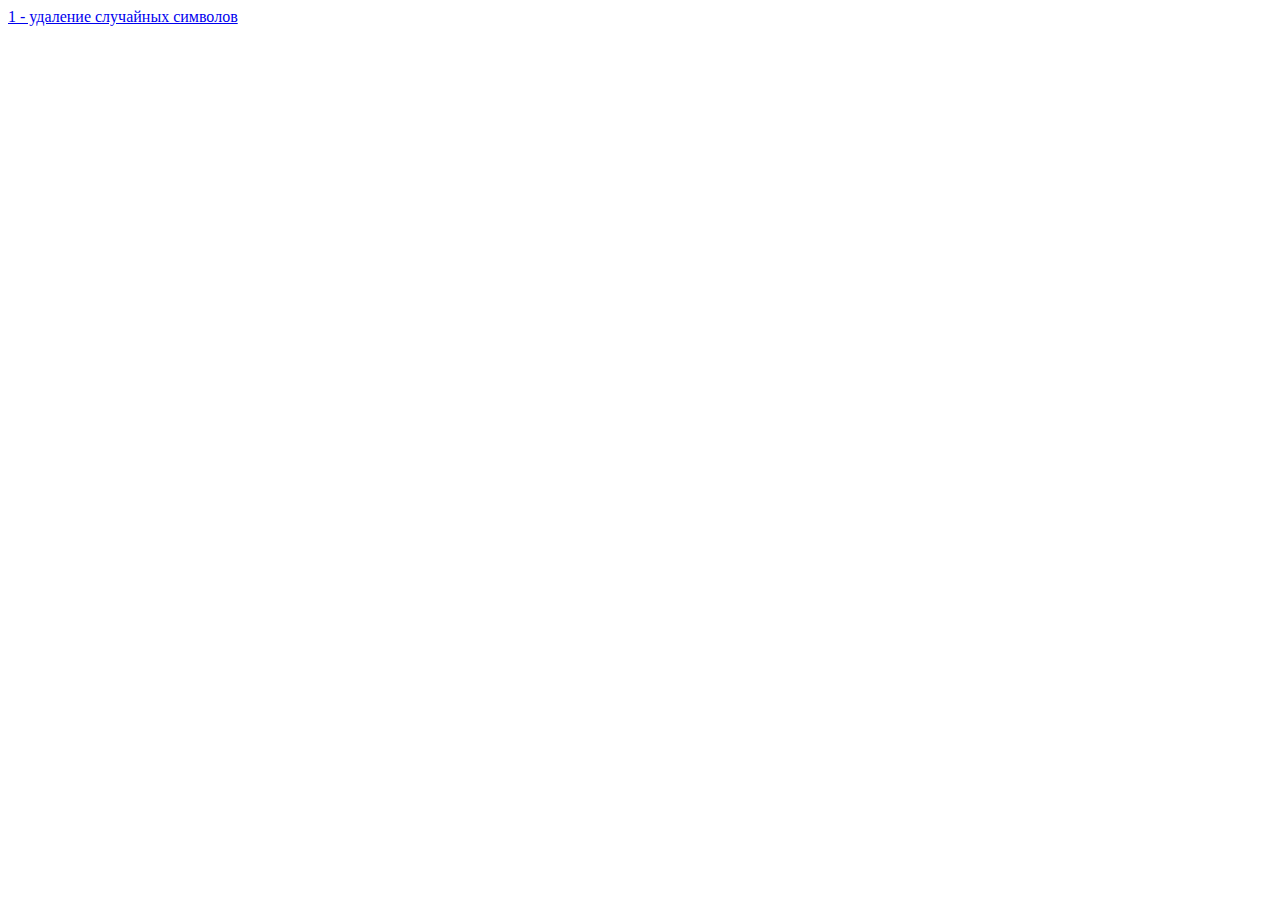
==== js/index.html @ 364c21f2 "complete 1 and 2 paragraphs of task 1" ====
<!DOCTYPE html>
<html lang="ru">
<head>
	<meta charset="UTF-8">
	<meta name="viewport" content="width=device-width, initial-scale=1.0">
	<title>Js</title>
</head>
<body>
	<a href="1/index.html">1 - удаление случайных символов</a>
</body>
</html>
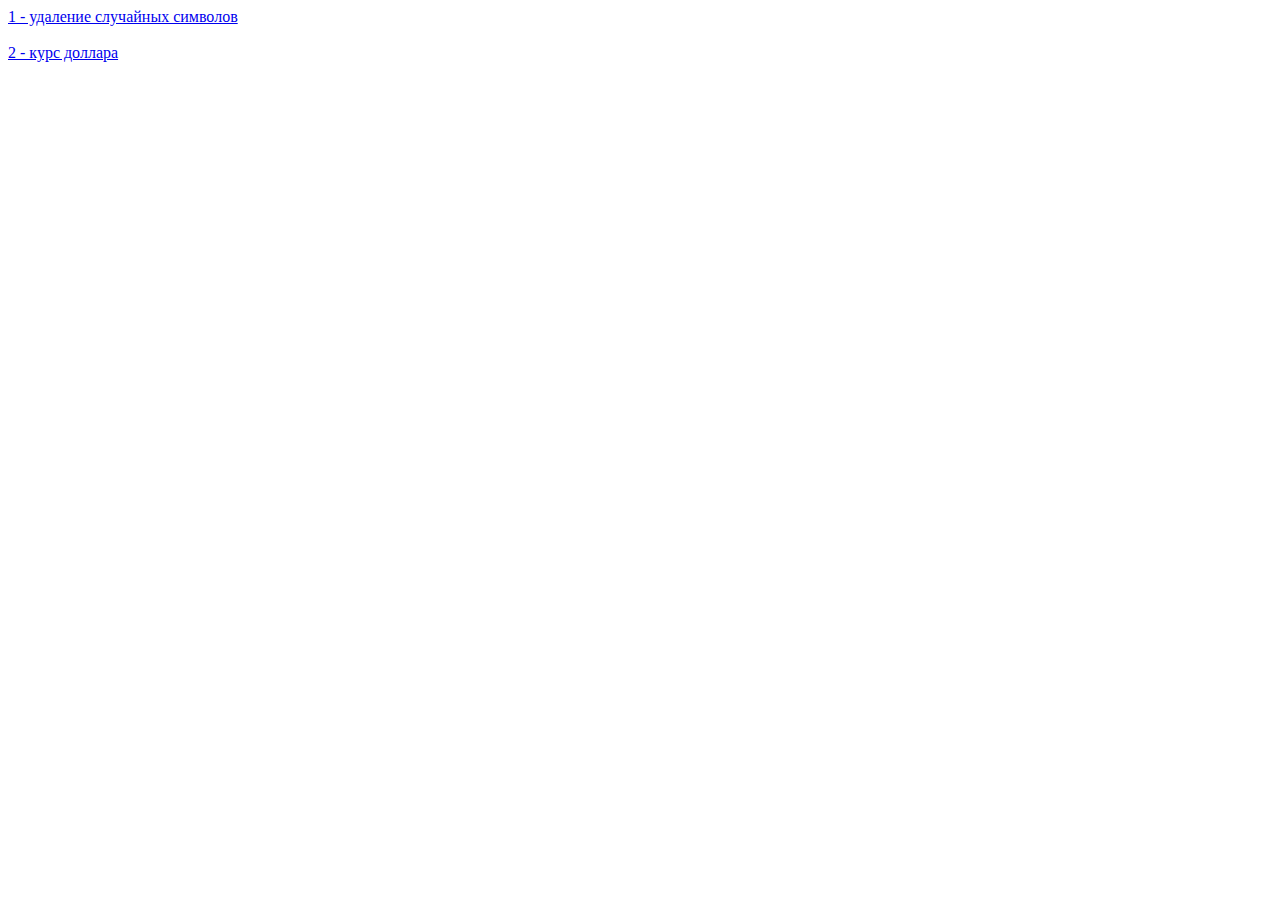
==== commit 95379691: "complete task#2" ====
--- a/js/index.html
+++ b/js/index.html
@@ -6,6 +6,7 @@
 	<title>Js</title>
 </head>
 <body>
-	<a href="1/index.html">1 - удаление случайных символов</a>
+	<a href="1/index.html">1 - удаление случайных символов</a><br><br>
+	<a href="2/index.html">2 - курс доллара</a>
 </body>
 </html>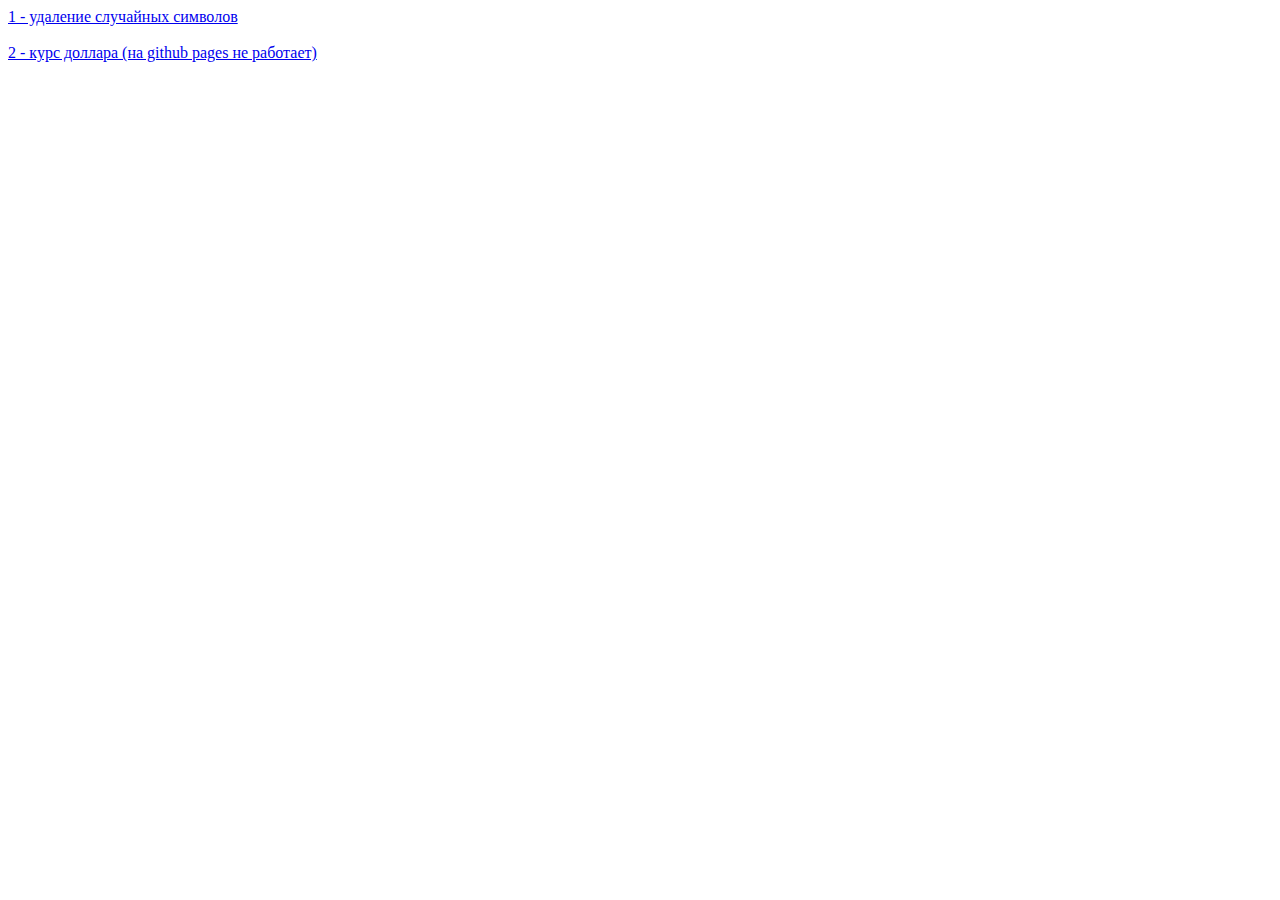
==== commit a167372a: "complete paragraph#3 of task#1" ====
--- a/js/index.html
+++ b/js/index.html
@@ -7,6 +7,6 @@
 </head>
 <body>
 	<a href="1/index.html">1 - удаление случайных символов</a><br><br>
-	<a href="2/index.html">2 - курс доллара</a>
+	<a href="2/index.html">2 - курс доллара (на github pages не работает)</a>
 </body>
 </html>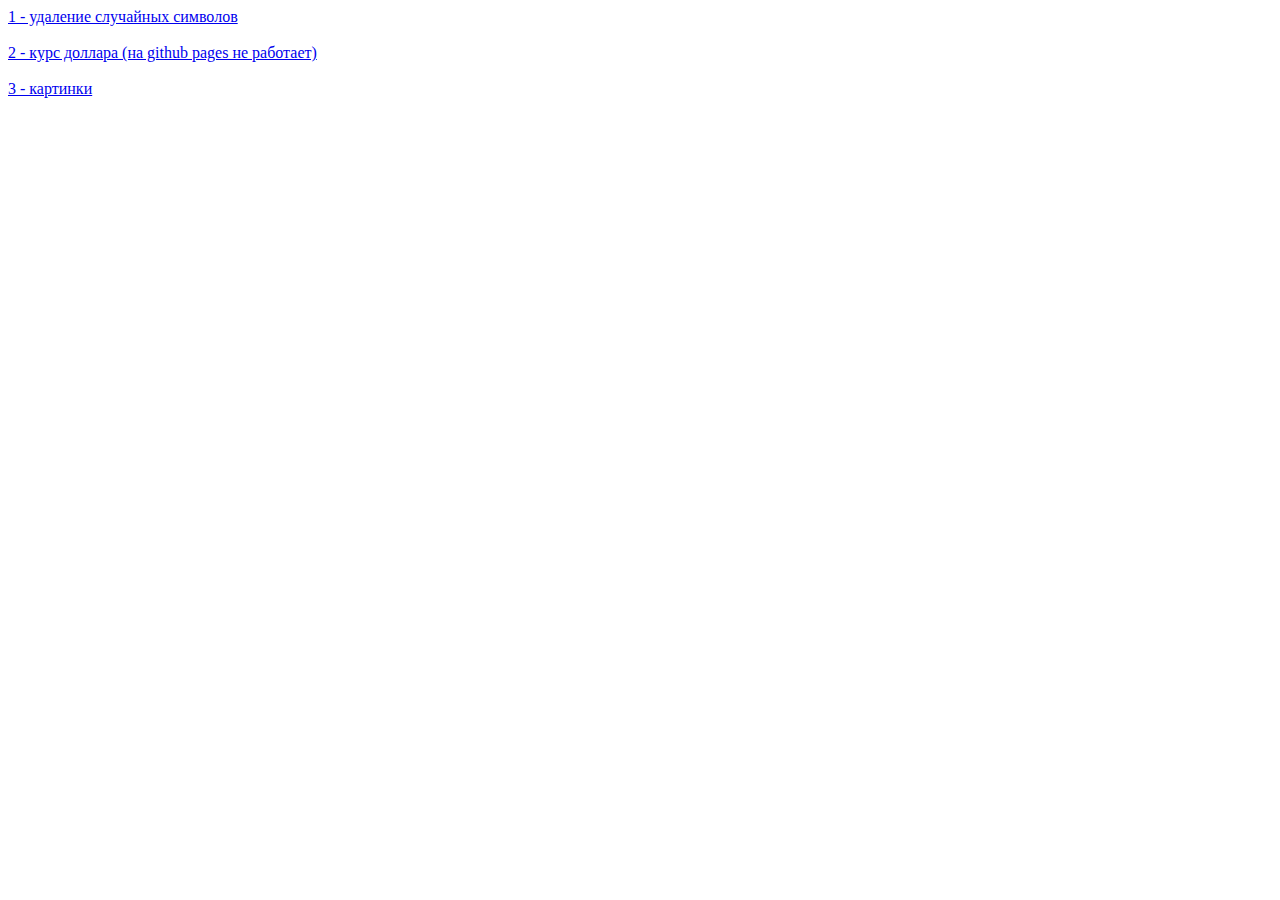
==== commit 4ba479b3: "complete task#3" ====
--- a/js/index.html
+++ b/js/index.html
@@ -7,6 +7,7 @@
 </head>
 <body>
 	<a href="1/index.html">1 - удаление случайных символов</a><br><br>
-	<a href="2/index.html">2 - курс доллара (на github pages не работает)</a>
+	<a href="2/index.html">2 - курс доллара (на github pages не работает)</a><br><br>
+	<a href="3/index.html">3 - картинки</a>
 </body>
 </html>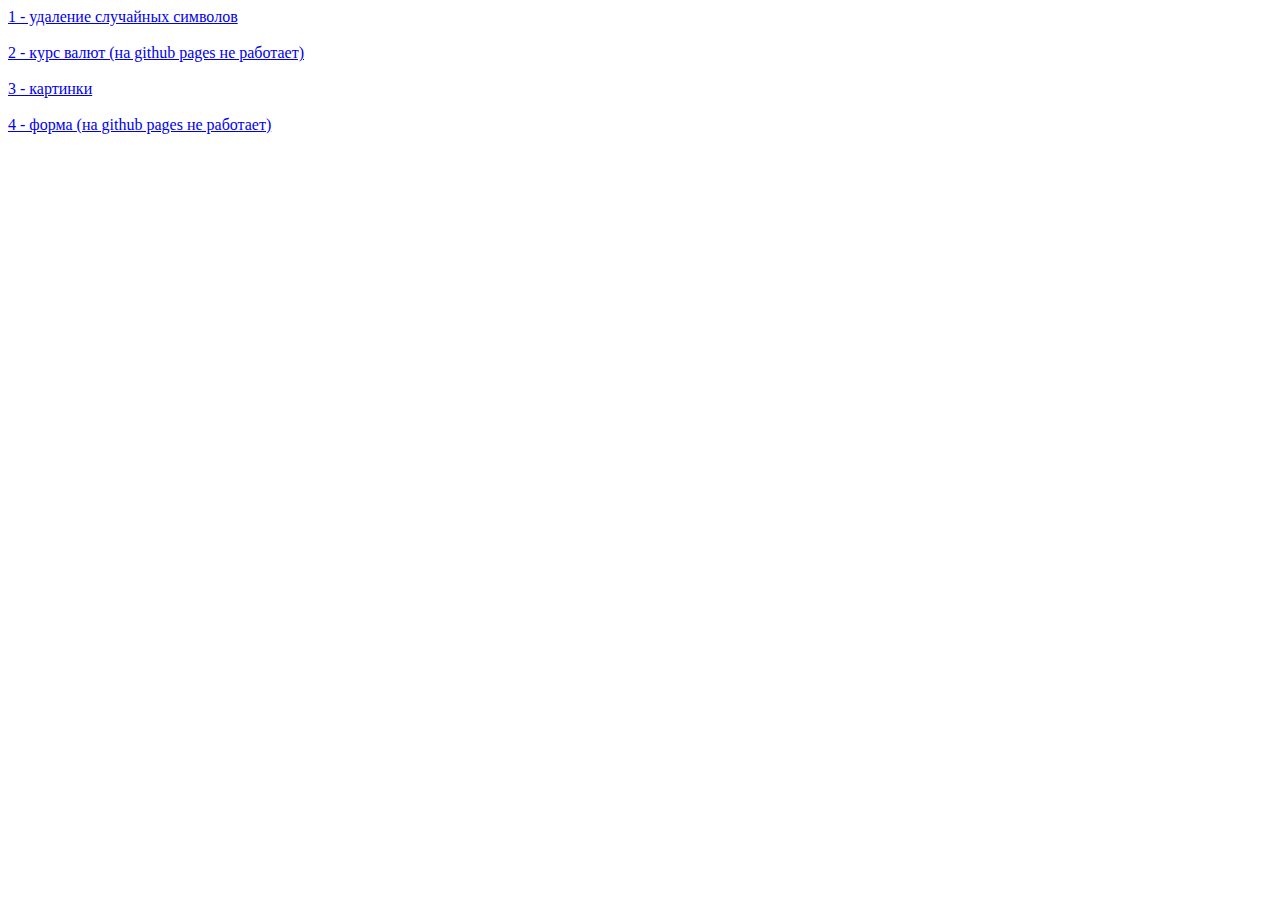
==== commit 8c4b0f9c: "complete task#4" ====
--- a/js/index.html
+++ b/js/index.html
@@ -7,7 +7,8 @@
 </head>
 <body>
 	<a href="1/index.html">1 - удаление случайных символов</a><br><br>
-	<a href="2/index.html">2 - курс доллара (на github pages не работает)</a><br><br>
-	<a href="3/index.html">3 - картинки</a>
+	<a href="2/index.html">2 - курс валют (на github pages не работает)</a><br><br>
+	<a href="3/index.html">3 - картинки</a><br><br>
+	<a href="3/index.html">4 - форма (на github pages не работает)</a>
 </body>
 </html>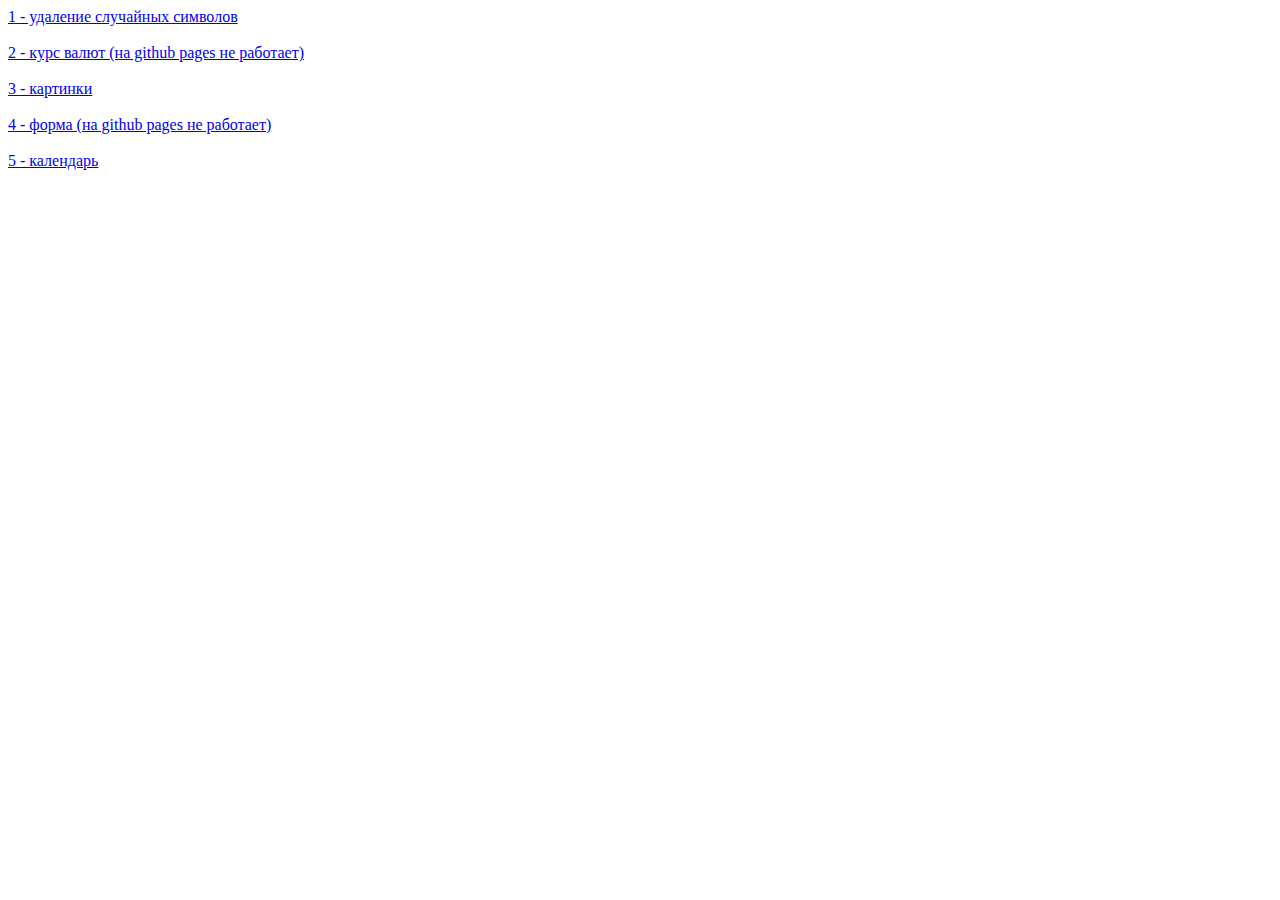
==== commit 5474a675: "complete task#5" ====
--- a/js/index.html
+++ b/js/index.html
@@ -9,6 +9,7 @@
 	<a href="1/index.html">1 - удаление случайных символов</a><br><br>
 	<a href="2/index.html">2 - курс валют (на github pages не работает)</a><br><br>
 	<a href="3/index.html">3 - картинки</a><br><br>
-	<a href="3/index.html">4 - форма (на github pages не работает)</a>
+	<a href="3/index.html">4 - форма (на github pages не работает)</a><br><br>
+	<a href="3/index.html">5 - календарь</a>
 </body>
 </html>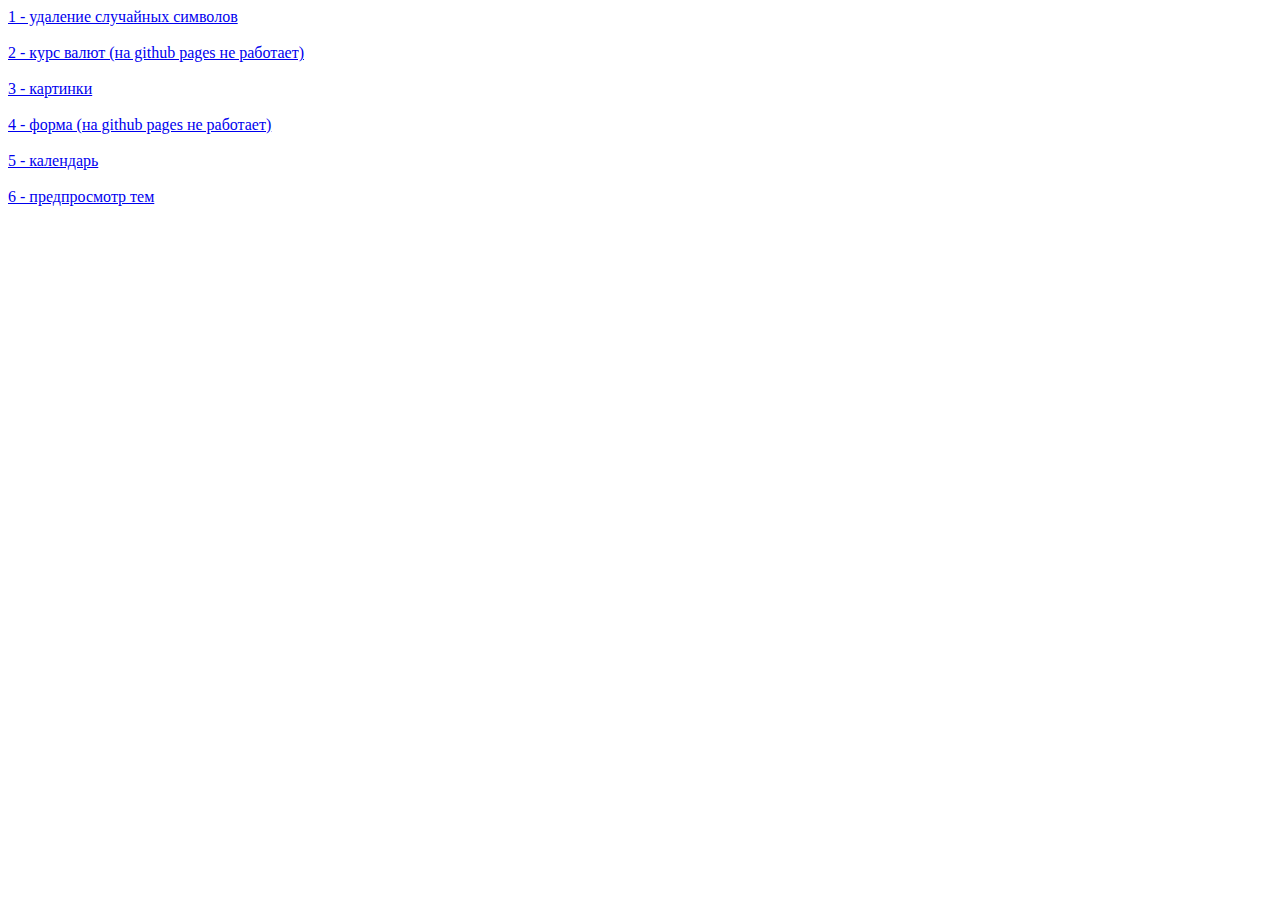
==== commit b1791504: "complete task#6" ====
--- a/js/index.html
+++ b/js/index.html
@@ -9,7 +9,8 @@
 	<a href="1/index.html">1 - удаление случайных символов</a><br><br>
 	<a href="2/index.html">2 - курс валют (на github pages не работает)</a><br><br>
 	<a href="3/index.html">3 - картинки</a><br><br>
-	<a href="3/index.html">4 - форма (на github pages не работает)</a><br><br>
-	<a href="3/index.html">5 - календарь</a>
+	<a href="4/index.html">4 - форма (на github pages не работает)</a><br><br>
+	<a href="5/index.html">5 - календарь</a><br><br>
+	<a href="6/index.html">6 - предпросмотр тем</a><br><br>
 </body>
 </html>